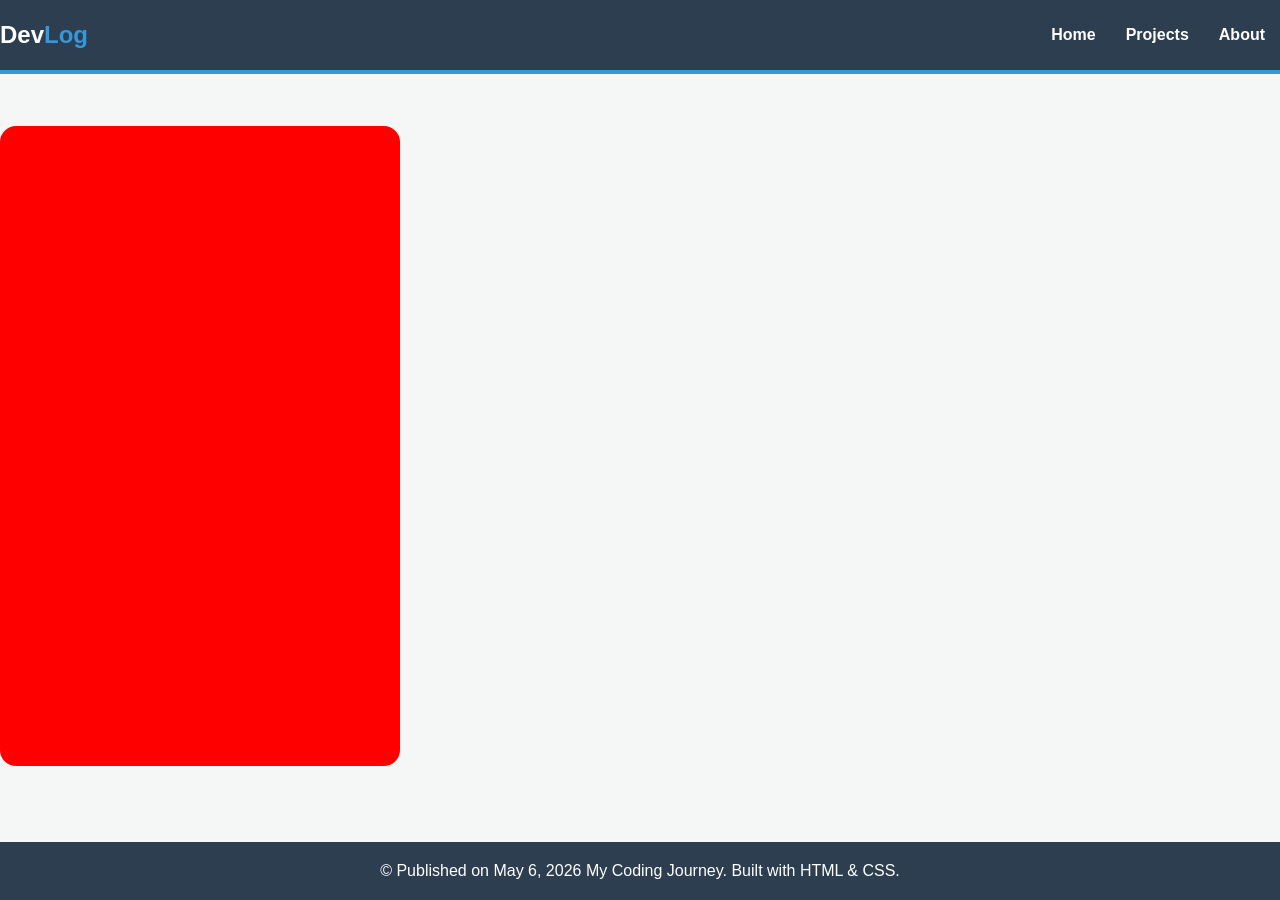
==== index.html @ 51ffe1cf "this is file commit is normal" ====
<!DOCTYPE html>
<html lang="en">
<head>
    <meta charset="UTF-8">
    <meta name="viewport" content="width=device-width, initial-scale=1.0">
    <title>My Coding Journey | Blog</title>
    <link rel="stylesheet" href="style.css">
</head>
<body>

    <header>
        <nav class="nav-container">
            <h1 class="logo">Dev<span>Log</span></h1>
            <ul>
                <li><a href="#">Home</a></li>
                <li><a href="projects.html">Projects</a></li>
                <li><a href="about.html">About</a></li>
            </ul>
        </nav>
    </header>
    <br><br>
    <main class="main-container">
        <!-- <article class="blog-post article-01">
            <h2>Welcome to My Coding Journey</h2>
            <p>Hi there! I'm excited to share my coding journey with you. This blog is where I'll document my experiences, projects, and learnings as I navigate the world of programming. Whether you're a fellow student, a seasoned developer, or just curious about coding, I hope you'll find something valuable here.</p>
            <p>From learning new programming languages to building projects and overcoming challenges, I'll be sharing it all. Stay tuned for updates on my latest projects, tutorials, and insights into the world of coding!</p>
        </article> -->

        <!-- <article class="blog-post article-02">
            <h2>My First Project: A Simple Web App</h2>
            <p>One of the first projects I worked on was a simple web application that allows users to track their daily tasks. It was a great learning experience, as I got to apply my knowledge of HTML, CSS, and JavaScript in a practical way. I learned about DOM manipulation, event handling, and how to structure a web application effectively.</p>
            <p>This project taught me the importance of planning and designing before diving into coding. I also learned how to debug issues and improve my problem-solving skills. Overall, it was a rewarding experience that motivated me to continue learning and building more complex applications.</p>
        </article> -->

        <!-- <article class="blog-post article-03">
            <h2>Learning React: A New Challenge</h2>
            <p>Recently, I started learning React, a popular JavaScript library for building user interfaces. It was a bit challenging at first, as it introduced new concepts like components, state, and props. However, I found it exciting to see how React allows for the creation of dynamic and interactive web applications.</p>
            <p>Through tutorials and hands-on practice, I've been able to build small projects using React. It's been a great way to enhance my skills and understand modern web development practices. I'm looking forward to exploring more advanced topics in React and applying them to future projects.</p>
        </article> -->

        <!-- <button class="skills-btn">Skills</button> -->



    </main>
    

    <footer>
        <p>&copy; Published on May 6, 2026 My Coding Journey. Built with HTML & CSS.</p>
    </footer>

</body>
</html>
---- style.css ----
/* General Reset */
* {
    margin: 0;
    padding: 0;
    box-sizing: border-box;
    font-family: 'Segoe UI', Tahoma, Geneva, Verdana, sans-serif;
}

body {
    background-color: #f4f7f6;
    color: #333;
    line-height: 1.6;
}

.container {
    width: 90%;
    max-width: 1100px;
    margin: auto;
    overflow: hidden;
}

/* Header & Nav */
header {
    background: #2c3e50;
    color: #fff;
    padding: 1rem 0;
    border-bottom: 4px solid #3498db;
}

nav {
    display: flex;
    justify-content: space-between;
    align-items: center;
}

.logo span {
    color: #3498db;
}

nav ul {
    display: flex;
    list-style: none;
}

nav ul li {
    padding: 0 15px;
}

nav ul li a {
    color: #fff;
    text-decoration: none;
    font-weight: bold;
}

/* Main Layout */
main {
    /* display: grid; */
    /* grid-template-columns: 3fr 3fr; */
    /* gap: 2rem; */
    /* margin: 12rem; */
    padding-bottom: 5rem;
    border-radius: 1rem;
    /* background-color: red; */
    
}

h2 {
    color: #2989ea;
    margin: 1rem;
    text-align: center;
}

/* Blog Post */
.post {
    background: #fff;
    padding: 2rem;
    margin-bottom: 2rem;
    border-radius: 8px;
    box-shadow: 0 4px 6px rgba(0,0,0,0.1);
}

.category {
    background: #3498db;
    color: #fff;
    padding: 0.2rem 0.6rem;
    border-radius: 4px;
    font-size: 0.8rem;
}

.date {
    font-size: 0.9rem;
    color: #777;
    margin-bottom: 1rem;
}

/* main Section */
.main-container {
    background-color: red;
    height: 40rem;
    width: 25rem;
    
}

/* Skills Button */
.skills-btn {
    height: 10rem;
    width: 15rem;
    background-color: rgb(178, 214, 236);
    border: 2px solid rgb(186, 229, 255);
    color: black;
    border-radius: 1rem;
    cursor: pointer;
    font-size: 3rem;
    font-weight: bold;
}

/* Code Snippet Styling */
.code-block {
    background: #272822;
    color: #f8f8f2;
    padding: 0rem;
    border-radius: 8px;
    
    /* स्क्रॉल बार के लिए मुख्य सेटिंग्स */
    max-height: 250px;    /* बॉक्स की अधिकतम ऊंचाई */
    overflow-y: auto;     /* अगर कोड लंबा हो तो वर्टिकल स्क्रॉल आएगा */
    overflow-x: auto;     /* अगर लाइन बहुत चौड़ी हो तो हॉरिजॉन्टल स्क्रॉल आएगा */
    
    font-family: 'Courier New', Courier, monospace;
    white-space: pre;     /* यह कोड के फॉर्मेट (spaces/tabs) को सुरक्षित रखता है */
    border: 1px solid #3e3e3e;
}

/* स्क्रॉल बार को सुंदर (Custom) बनाने के लिए */
.code-block::-webkit-scrollbar {
    width: 8px;           /* वर्टिकल बार की चौड़ाई */
    height: 8px;          /* हॉरिजॉन्टल बार की ऊंचाई */
}

.code-block::-webkit-scrollbar-thumb {
    background: #3498db;  /* स्क्रॉल करने वाले हैंडल का रंग */
    border-radius: 10px;
}

.code-block::-webkit-scrollbar-track {
    background: #1e1e1e;  /* स्क्रॉल बार के पीछे का रास्ता */
}

.read-more {
    display: inline-block;
    margin-top: 1rem;
    color: #3498db;
    text-decoration: none;
    font-weight: bold;
}

/* Sidebar */
.profile-card {
    background: #fff;
    padding: 1.5rem;
    border-radius: 8px;
    box-shadow: 0 4px 6px rgba(0,0,0,0.1);
    text-align: center;
}

footer {

    text-align: center;
    padding: 1rem;
    background: #2c3e50;
    color: #fff;
    position: fixed;
    width: 100%;
    bottom: 0;
}

/* Responsive for Mobile */
@media (max-width: 768px) {
    main {
        grid-template-columns: 1fr;
    }
}
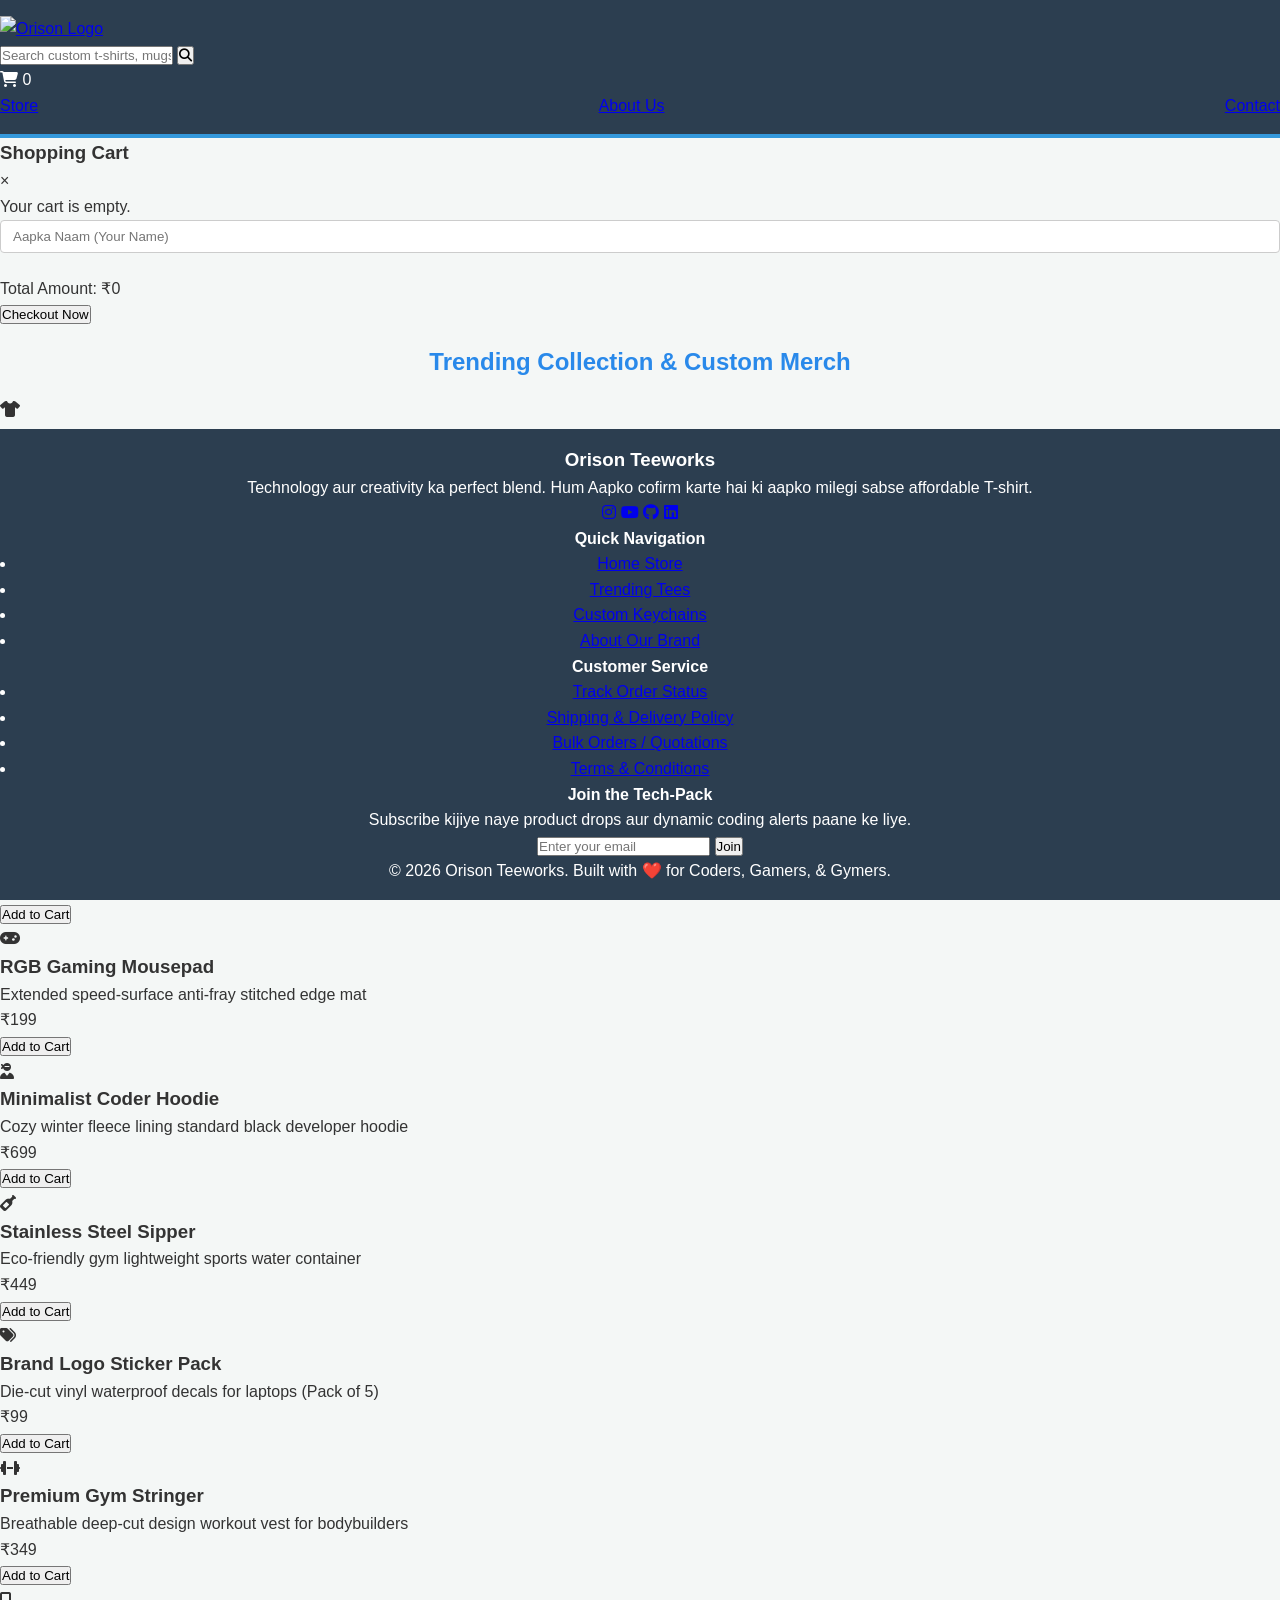
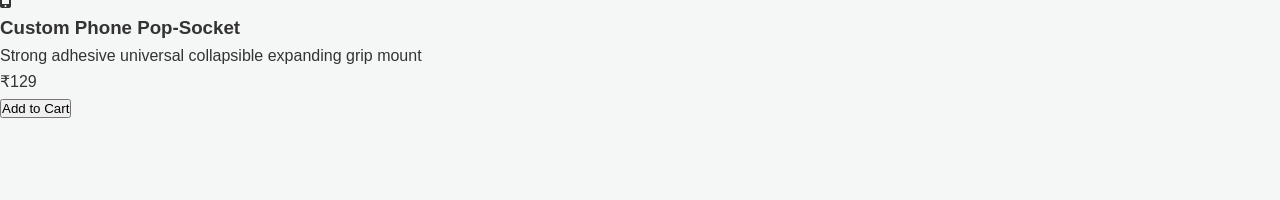
==== commit 4dbf39f1: "index.html more interective and more relaiable" ====
--- a/index.html
+++ b/index.html
@@ -1,53 +1,228 @@
 <!DOCTYPE html>
 <html lang="en">
 <head>
-    <meta charset="UTF-8">
-    <meta name="viewport" content="width=device-width, initial-scale=1.0">
-    <title>My Coding Journey | Blog</title>
-    <link rel="stylesheet" href="style.css">
+  <meta charset="UTF-8">
+  <meta name="viewport" content="width=device-width, initial-scale=1.0">
+  <title>Orison Teeworks | E-Commerce Store</title>
+  <link rel="icon" href="images/lgm1.png" type="image/png">
+  <link rel="stylesheet" href="style.css">
+  <!-- FontAwesome Icons Library -->
+  <link rel="stylesheet" href="https://cdnjs.cloudflare.com/ajax/libs/font-awesome/6.4.0/css/all.min.css">
 </head>
 <body>
 
-    <header>
-        <nav class="nav-container">
-            <h1 class="logo">Dev<span>Log</span></h1>
-            <ul>
-                <li><a href="#">Home</a></li>
-                <li><a href="projects.html">Projects</a></li>
-                <li><a href="about.html">About</a></li>
-            </ul>
+  <!-- E-commerce Navbar -->
+  <header>
+    <div class="hdr-cntnt">
+      <div class="logo">
+        <a href="#"><img src="images/lg1.png" alt="Orison Logo" class="logo-img"></a>
+      </div>
+      
+      <div class="search-container">
+        <input type="text" placeholder="Search custom t-shirts, mugs, keychains..." id="search-input">
+        <button id="search-btn"><i class="fas fa-search"></i></button>
+      </div>
+      
+      <div class="header-actions">
+        <!-- Interactive Cart Widget -->
+        <div class="cart-box" id="cart-button">
+          <i class="fas fa-shopping-cart"></i>
+          <span class="cart-count" id="cart-count">0</span>
+        </div>
+        
+        <div class="menu-toggle" id="mobile-menu">
+          <span class="bar"></span>
+          <span class="bar"></span>
+          <span class="bar"></span>
+        </div>
+
+        <nav class="nav-links" id="nav-menu">
+          <a href="#" class="hdr-snd">Store</a>
+          <a href="about.html" class="hdr-snd">About Us</a>
+          <a href="contact.html" class="hdr-snd">Contact</a>
         </nav>
-    </header>
-    <br><br>
-    <main class="main-container">
-        <!-- <article class="blog-post article-01">
-            <h2>Welcome to My Coding Journey</h2>
-            <p>Hi there! I'm excited to share my coding journey with you. This blog is where I'll document my experiences, projects, and learnings as I navigate the world of programming. Whether you're a fellow student, a seasoned developer, or just curious about coding, I hope you'll find something valuable here.</p>
-            <p>From learning new programming languages to building projects and overcoming challenges, I'll be sharing it all. Stay tuned for updates on my latest projects, tutorials, and insights into the world of coding!</p>
-        </article> -->
-
-        <!-- <article class="blog-post article-02">
-            <h2>My First Project: A Simple Web App</h2>
-            <p>One of the first projects I worked on was a simple web application that allows users to track their daily tasks. It was a great learning experience, as I got to apply my knowledge of HTML, CSS, and JavaScript in a practical way. I learned about DOM manipulation, event handling, and how to structure a web application effectively.</p>
-            <p>This project taught me the importance of planning and designing before diving into coding. I also learned how to debug issues and improve my problem-solving skills. Overall, it was a rewarding experience that motivated me to continue learning and building more complex applications.</p>
-        </article> -->
-
-        <!-- <article class="blog-post article-03">
-            <h2>Learning React: A New Challenge</h2>
-            <p>Recently, I started learning React, a popular JavaScript library for building user interfaces. It was a bit challenging at first, as it introduced new concepts like components, state, and props. However, I found it exciting to see how React allows for the creation of dynamic and interactive web applications.</p>
-            <p>Through tutorials and hands-on practice, I've been able to build small projects using React. It's been a great way to enhance my skills and understand modern web development practices. I'm looking forward to exploring more advanced topics in React and applying them to future projects.</p>
-        </article> -->
-
-        <!-- <button class="skills-btn">Skills</button> -->
-
-
-
-    </main>
+      </div>
+    </div>
+  </header>
+
+  <!-- Interactive Sliding Cart Drawer Widget -->
+  <div class="cart-drawer" id="cart-drawer">
+    <div class="drawer-header">
+      <h3>Shopping Cart</h3>
+      <span class="close-drawer" id="close-drawer">&times;</span>
+    </div>
+    <div class="drawer-content" id="drawer-items">
+      <p class="empty-msg">Your cart is empty.</p>
+    </div>
+    <div class="drawer-footer">
+        <!-- Customer Info Input Group -->
+      <div class="customer-info-fields" style="margin-bottom: 15px;">
+        <input type="text" id="cust-name" placeholder="Aapka Naam (Your Name)" style="width: 100%; padding: 8px 12px; margin-bottom: 8px; border: 1px solid #ccc; border-radius: 4px; outline: none;">
+      </div>
+
+      <div class="total-row">
+        <span>Total Amount:</span>
+        <span id="cart-total-price">₹0</span>
+      </div>
+      <!-- HTML Code line inside drawer-footer -->
+<button class="checkout-btn" onclick="proceedToWhatsAppCheckout()">Checkout Now</button>
+    </div>
+  </div>
+
+  <!-- Dynamic Product Inventory Showcase Grid -->
+  <main class="store-showcase">
+    <h2>Trending Collection & Custom Merch</h2>
     
-
-    <footer>
-        <p>&copy; Published on May 6, 2026 My Coding Journey. Built with HTML & CSS.</p>
-    </footer>
-
+    <div class="product-grid">
+      <!-- Product 1 -->
+      <div class="product-card" data-id="1" data-name="Custom DTF Printed T-Shirt" data-price="399">
+        <div class="product-img-placeholder"><i class="fas fa-tshirt"></i></div>
+        <h3>Custom DTF Printed T-Shirt</h3>
+        <p class="desc">Premium 100% Cotton Bio-washed Custom Tee</p>
+        <p class="price">₹399</p>
+        <button class="add-to-cart-btn">Add to Cart</button>
+      </div>
+
+      <!-- Product 2 -->
+      <div class="product-card" data-id="2" data-name="Anime Over-sized Tee" data-price="499">
+        <div class="product-img-placeholder"><i class="fas fa-tshirt" style="color: #ff3366;"></i></div>
+        <h3>Anime Over-sized Tee</h3>
+        <p class="desc">Heavyweight 240 GSM street-wear style graphic tee</p>
+        <p class="price">₹499</p>
+        <button class="add-to-cart-btn">Add to Cart</button>
+      </div>
+
+      <!-- Product 3 -->
+      <div class="product-card" data-id="3" data-name="Custom Acrylic Keychain" data-price="79">
+        <div class="product-img-placeholder"><i class="fas fa-key"></i></div>
+        <h3>Custom Acrylic Keychain</h3>
+        <p class="desc">Laser cut clear gloss finish customized chain</p>
+        <p class="price">₹79</p>
+        <button class="add-to-cart-btn">Add to Cart</button>
+      </div>
+
+      <!-- Product 4 -->
+      <div class="product-card" data-id="4" data-name="Sublimation Ceramic Mug" data-price="179">
+        <div class="product-img-placeholder"><i class="fas fa-mug-hot"></i></div>
+        <h3>Sublimation Ceramic Mug</h3>
+        <p class="desc">Permanent high-definition glossy photo mug</p>
+        <p class="price">₹179</p>
+        <button class="add-to-cart-btn">Add to Cart</button>
+      </div>
+
+      <!-- Product 5 -->
+      <div class="product-card" data-id="5" data-name="RGB Mechanical Gaming Mousepad" data-price="199">
+        <div class="product-img-placeholder"><i class="fas fa-gamepad"></i></div>
+        <h3>RGB Gaming Mousepad</h3>
+        <p class="desc">Extended speed-surface anti-fray stitched edge mat</p>
+        <p class="price">₹199</p>
+        <button class="add-to-cart-btn">Add to Cart</button>
+      </div>
+
+      <!-- Product 6 -->
+      <div class="product-card" data-id="6" data-name="Minimalist Coder Hoodie" data-price="699">
+        <div class="product-img-placeholder"><i class="fas fa-user-ninja"></i></div>
+        <h3>Minimalist Coder Hoodie</h3>
+        <p class="desc">Cozy winter fleece lining standard black developer hoodie</p>
+        <p class="price">₹699</p>
+        <button class="add-to-cart-btn">Add to Cart</button>
+      </div>
+
+      <!-- Product 7 -->
+      <div class="product-card" data-id="7" data-name="Custom Stainless Steel Sipper" data-price="449">
+        <div class="product-img-placeholder"><i class="fas fa-wine-bottle"></i></div>
+        <h3>Stainless Steel Sipper</h3>
+        <p class="desc">Eco-friendly gym lightweight sports water container</p>
+        <p class="price">₹449</p>
+        <button class="add-to-cart-btn">Add to Cart</button>
+      </div>
+
+      <!-- Product 8 -->
+      <div class="product-card" data-id="8" data-name="Custom Brand Logo Sticker Pack" data-price="99">
+        <div class="product-img-placeholder"><i class="fas fa-tags"></i></div>
+        <h3>Brand Logo Sticker Pack</h3>
+        <p class="desc">Die-cut vinyl waterproof decals for laptops (Pack of 5)</p>
+        <p class="price">₹99</p>
+        <button class="add-to-cart-btn">Add to Cart</button>
+      </div>
+
+      <!-- Product 9 -->
+      <div class="product-card" data-id="9" data-name="Premium Gym Stringer" data-price="349">
+        <div class="product-img-placeholder"><i class="fas fa-dumbbell"></i></div>
+        <h3>Premium Gym Stringer</h3>
+        <p class="desc">Breathable deep-cut design workout vest for bodybuilders</p>
+        <p class="price">₹349</p>
+        <button class="add-to-cart-btn">Add to Cart</button>
+      </div>
+
+      <!-- Product 10 -->
+      <div class="product-card" data-id="10" data-name="Custom Pop-Socket Gripper" data-price="129">
+        <div class="product-img-placeholder"><i class="fas fa-mobile-alt"></i></div>
+        <h3>Custom Phone Pop-Socket</h3>
+        <p class="desc">Strong adhesive universal collapsible expanding grip mount</p>
+        <p class="price">₹129</p>
+        <button class="add-to-cart-btn">Add to Cart</button>
+      </div>
+
+    </div>
+  </main>
+
+  <!-- Premium E-Commerce Footer Section -->
+  <footer>
+    <div class="ftr-container">
+      
+      <!-- Column 1: Brand Intro & Social Handles -->
+      <div class="ftr-col brand-info">
+        <h3>Orison Teeworks</h3>
+        <p>Technology aur creativity ka perfect blend. Hum Aapko cofirm karte hai ki aapko milegi sabse affordable T-shirt.</p>
+        <div class="social-icons">
+          <a href="https://www.instagram.com/orison_tworks/" target="_blank"><i class="fab fa-instagram"></i></a>
+          <a href="#" target="_blank"><i class="fab fa-youtube"></i></a>
+          <a href="#" target="_blank"><i class="fab fa-github"></i></a>
+          <a href="#" target="_blank"><i class="fab fa-linkedin"></i></a>
+        </div>
+      </div>
+
+      <!-- Column 2: Quick Links -->
+      <div class="ftr-col">
+        <h4>Quick Navigation</h4>
+        <ul>
+          <li><a href="#">Home Store</a></li>
+          <li><a href="trending.html">Trending Tees</a></li>
+          <li><a href="keychains.html">Custom Keychains</a></li>
+          <li><a href="about.html">About Our Brand</a></li>
+        </ul>
+      </div>
+
+      <!-- Column 3: Customer Support Services -->
+      <div class="ftr-col">
+        <h4>Customer Service</h4>
+        <ul>
+          <li><a href="track-order.html">Track Order Status</a></li>
+          <li><a href="shipping.html">Shipping & Delivery Policy</a></li>
+          <li><a href="bulk-orders.html">Bulk Orders / Quotations</a></li>
+          <li><a href="terms.html">Terms & Conditions</a></li>
+        </ul>
+      </div>
+
+      <!-- Column 4: Newsletter Dynamic Box -->
+      <div class="ftr-col newsletter">
+        <h4>Join the Tech-Pack</h4>
+        <p>Subscribe kijiye naye product drops aur dynamic coding alerts paane ke liye.</p>
+        <div class="subscribe-form">
+          <input type="email" placeholder="Enter your email" id="ftr-email">
+          <button type="button" onclick="alert('Awesome! Welcome to the inner circle.')">Join</button>
+        </div>
+      </div>
+
+    </div>
+
+    <!-- Copyright Layer Frame -->
+    <div class="ftr-bottom">
+      <p>&copy; 2026 Orison Teeworks. Built with ❤️ for Coders, Gamers, & Gymers.</p>
+    </div>
+  </footer>
+
+  <script src="script.js"></script>
 </body>
-</html>+</html>
